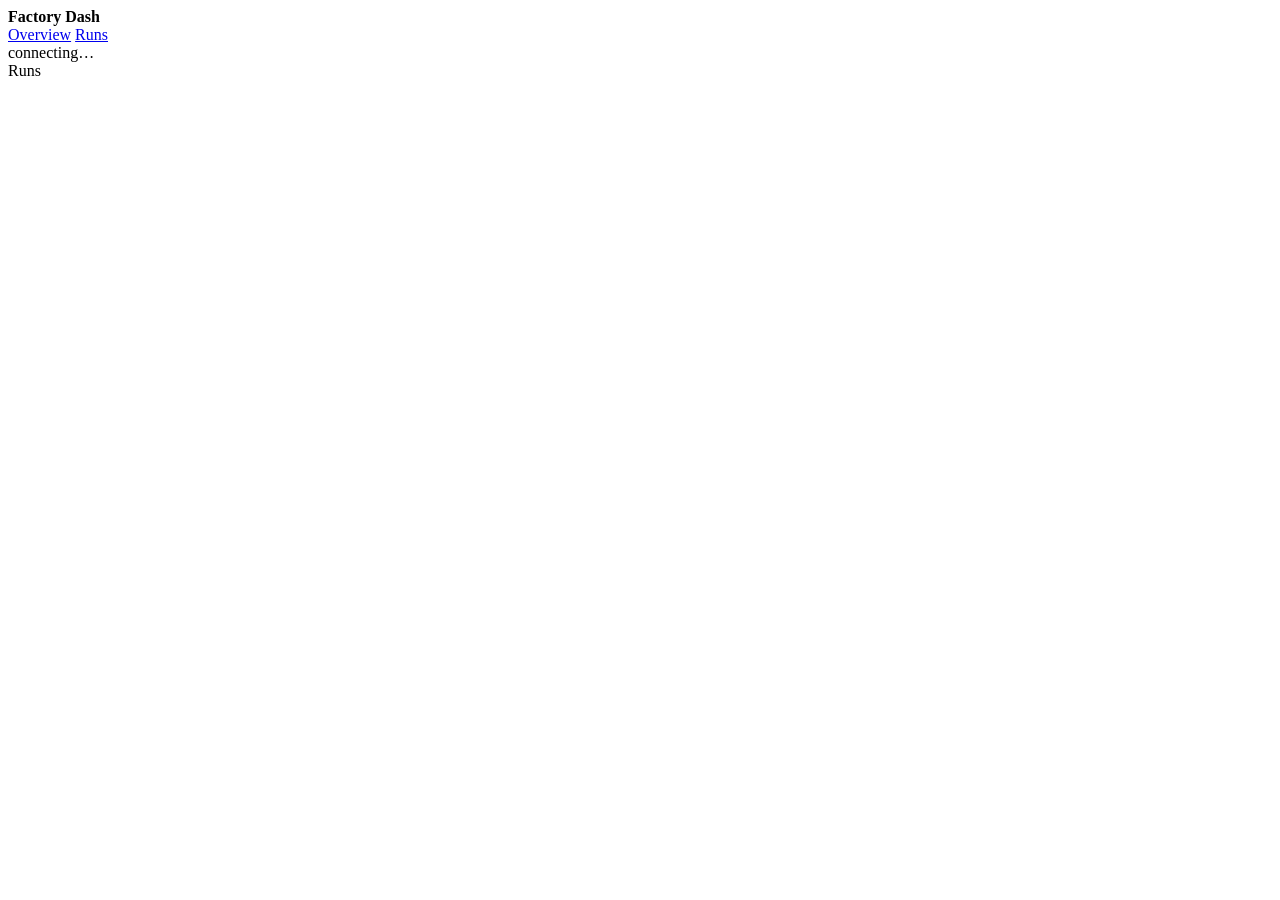
==== dashboard/ui/index.html @ 7008f08c "Initial import: embedded-factory pipeline, dashboard and toolchain LLM persona pipeline (Python, Cla" ====
<!doctype html>
<html lang="en">
<head>
<meta charset="utf-8">
<meta name="viewport" content="width=device-width, initial-scale=1">
<title>Factory Runs</title>
<link rel="stylesheet" href="/style.css">
</head>
<body>
<div class="app">
  <header class="topbar">
    <div class="brand">
      <span class="led" id="conn-led" aria-hidden="true"></span>
      <strong>Factory Dash</strong>
      <nav class="nav" aria-label="Views">
        <a href="/">Overview</a>
        <a href="/runs" aria-current="page">Runs</a>
      </nav>
    </div>
    <span class="conn" id="conn">connecting…</span>
  </header>

  <aside class="runs" aria-label="Runs">
    <div class="runs-head"><span class="label">Runs</span><span class="label" id="run-count"></span></div>
    <ul id="run-list"></ul>
  </aside>

  <main id="main">
    <section class="empty" id="empty" hidden>
      <h1>No runs yet</h1>
      <p>Factory Dash watches <code id="runs-root">runs/</code> for <code>events.jsonl</code> files. Start a factory run, or replay the recorded demo:</p>
      <pre>factory-dash serve --demo</pre>
      <p>The demo replays a blinky run on STM32F4 Discovery in about a minute. The build fails once and a Renode test fails once before the run passes.</p>
    </section>

    <div id="run" hidden>
      <section class="run-head">
        <div class="titles">
          <span class="label" id="run-meta"></span>
          <h1 id="run-title"></h1>
          <p class="reason" id="run-reason"></p>
        </div>
        <span class="status-pill" id="run-status"></span>
      </section>

      <dl class="stats">
        <div><dt>Iteration</dt><dd id="st-iter">–</dd></div>
        <div><dt>Elapsed</dt><dd id="st-elapsed">–</dd></div>
        <div><dt title="SDK-reported cost at API list prices; on a Claude subscription this is quota used, not a charge">API-equiv. cost</dt><dd id="st-cost">–</dd></div>
        <div><dt>Tokens in / out</dt><dd id="st-tokens">–</dd></div>
        <div><dt>Now</dt><dd id="st-active">–</dd></div>
      </dl>

      <figure class="panel pipeline-panel">
        <div class="scroll"><svg id="pipeline" viewBox="0 0 960 484" role="img" aria-label="Pipeline state"></svg></div>
        <figcaption>
          <span class="key"><i class="sw idle"></i>not run</span>
          <span class="key"><i class="sw running"></i>running</span>
          <span class="key"><i class="sw pass"></i>passed</span>
          <span class="key"><i class="sw fail"></i>failed</span>
          <span class="key"><i class="sw stale"></i>earlier iteration</span>
          <span class="hint">Click a step to inspect it.</span>
        </figcaption>
      </figure>

      <div class="cols">
        <section class="panel timeline-panel" aria-labelledby="h-tl">
          <div class="panel-head">
            <h2 id="h-tl">Timeline</h2>
            <button type="button" id="tl-filter-clear" class="chip" hidden></button>
          </div>
          <ol id="timeline"></ol>
        </section>

        <div class="side">
          <section class="panel" aria-labelledby="h-insp">
            <div class="panel-head"><h2 id="h-insp">Inspector</h2><span class="label" id="insp-node"></span></div>
            <div id="inspector"><p class="muted">Select a step in the pipeline.</p></div>
          </section>
          <section class="panel" aria-labelledby="h-cost">
            <div class="panel-head"><h2 id="h-cost" title="SDK-reported cost at API list prices; on a Claude subscription this is quota used, not a charge">API-equivalent cost by persona</h2></div>
            <div id="costs"></div>
          </section>
          <section class="panel" aria-labelledby="h-art">
            <div class="panel-head"><h2 id="h-art">Artifacts</h2></div>
            <ul id="artifacts" class="artifacts"></ul>
          </section>
          <section class="panel" aria-labelledby="h-board">
            <div class="panel-head"><h2 id="h-board">Board</h2><span class="label" id="board-id"></span></div>
            <div id="board"></div>
          </section>
        </div>
      </div>
    </div>
  </main>
</div>
<script src="/app.js"></script>
</body>
</html>
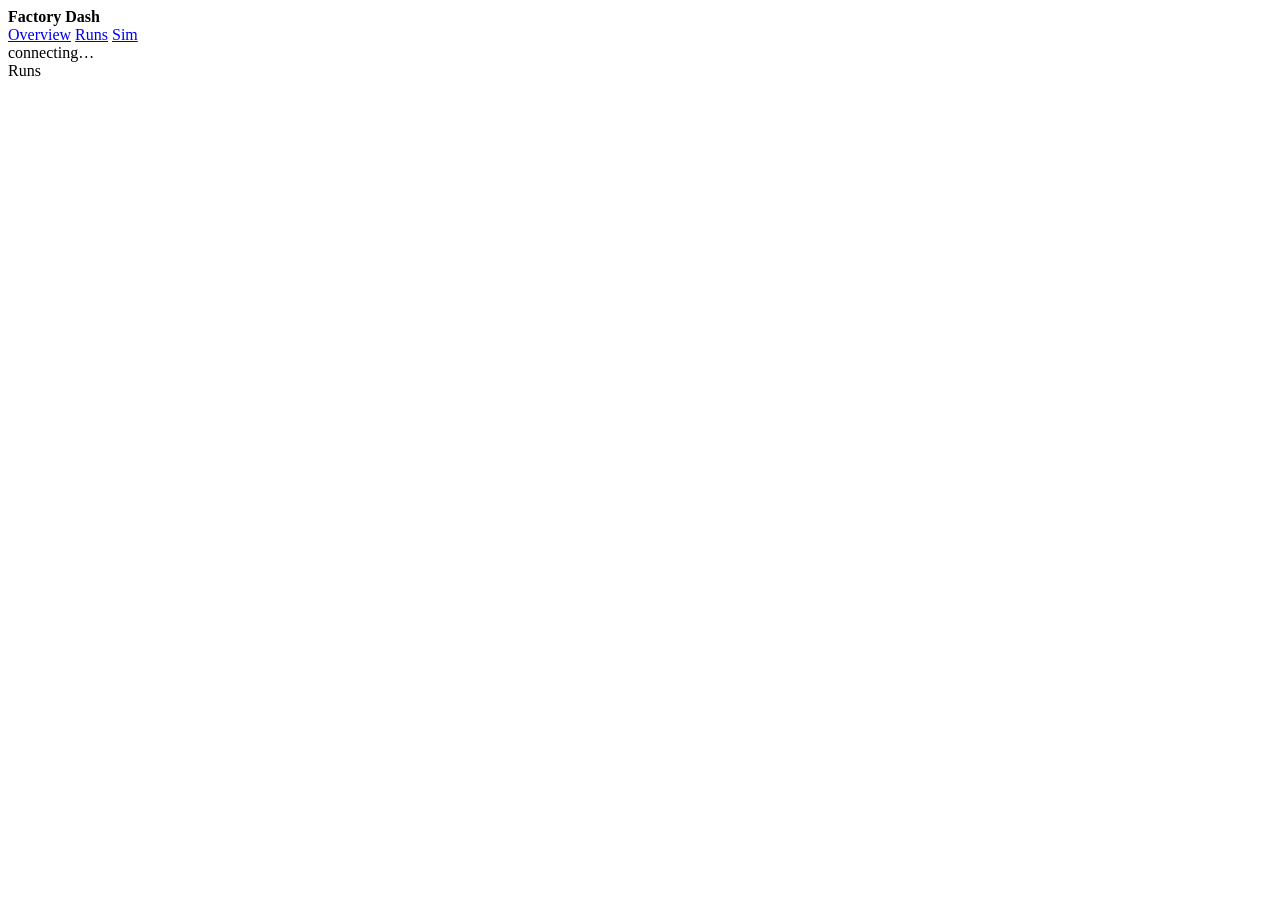
==== commit 85f80d2d: "Add 3D replay of simulated boards (/sim) from G5 Renode traces G5 now records what the simulated boa" ====
--- a/dashboard/ui/index.html
+++ b/dashboard/ui/index.html
@@ -15,6 +15,7 @@
       <nav class="nav" aria-label="Views">
         <a href="/">Overview</a>
         <a href="/runs" aria-current="page">Runs</a>
+        <a href="/sim">Sim</a>
       </nav>
     </div>
     <span class="conn" id="conn">connecting…</span>
